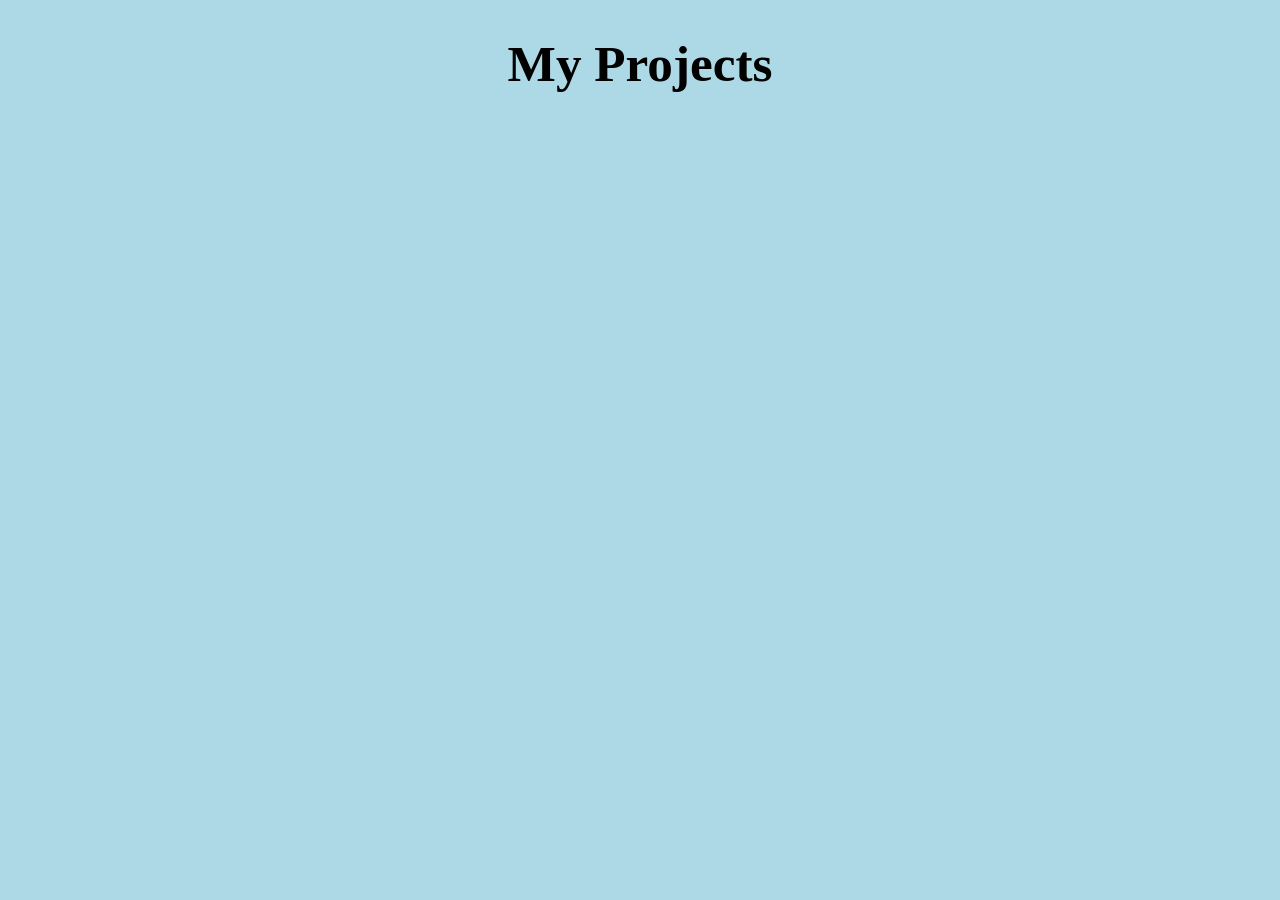
==== ITWS-1100-projects/projects.html @ 3f93aa55 "Lab3" ====
<!DOCTYPE html>
<html lang="en">

<head>
   <meta charset="utf-8">
   <link rel="stylesheet" href="../websiteStyling/websitestyle.css">
   <title>Projects</title>
</head>

  <body>
    <div id= "pageTitle">
      <h1> My Projects </h1>
    </div>
  </body>
</html>
---- websiteStyling/websitestyle.css ----
#pageTitle {
    text-align: center;
    font-family: "Times New Roman";
    font-size: 160%;
 }
         body {   
         background-color: lightblue;
         margin: 0;
         padding: 0;
      }

   #explanation {
      max-width: 550px;
      margin-bottom: 100px;
      margin-top: 100px;
      margin-left: 20px;
      text-indent: 10px;
      list-style-type: none;
      text-align: left;
      font-family: 'Franklin Gothic Medium', 'Arial Narrow', Arial, sans-serif;
      font-size: 120%
   }
   #linkList {
      max-width: 550px;
      margin-left: 20px;
      text-align: left;
      font-family: 'Lucida Sans', 'Lucida Sans Regular', 'Lucida Grande', 'Lucida Sans Unicode', Geneva, Verdana, sans-serif;
   }
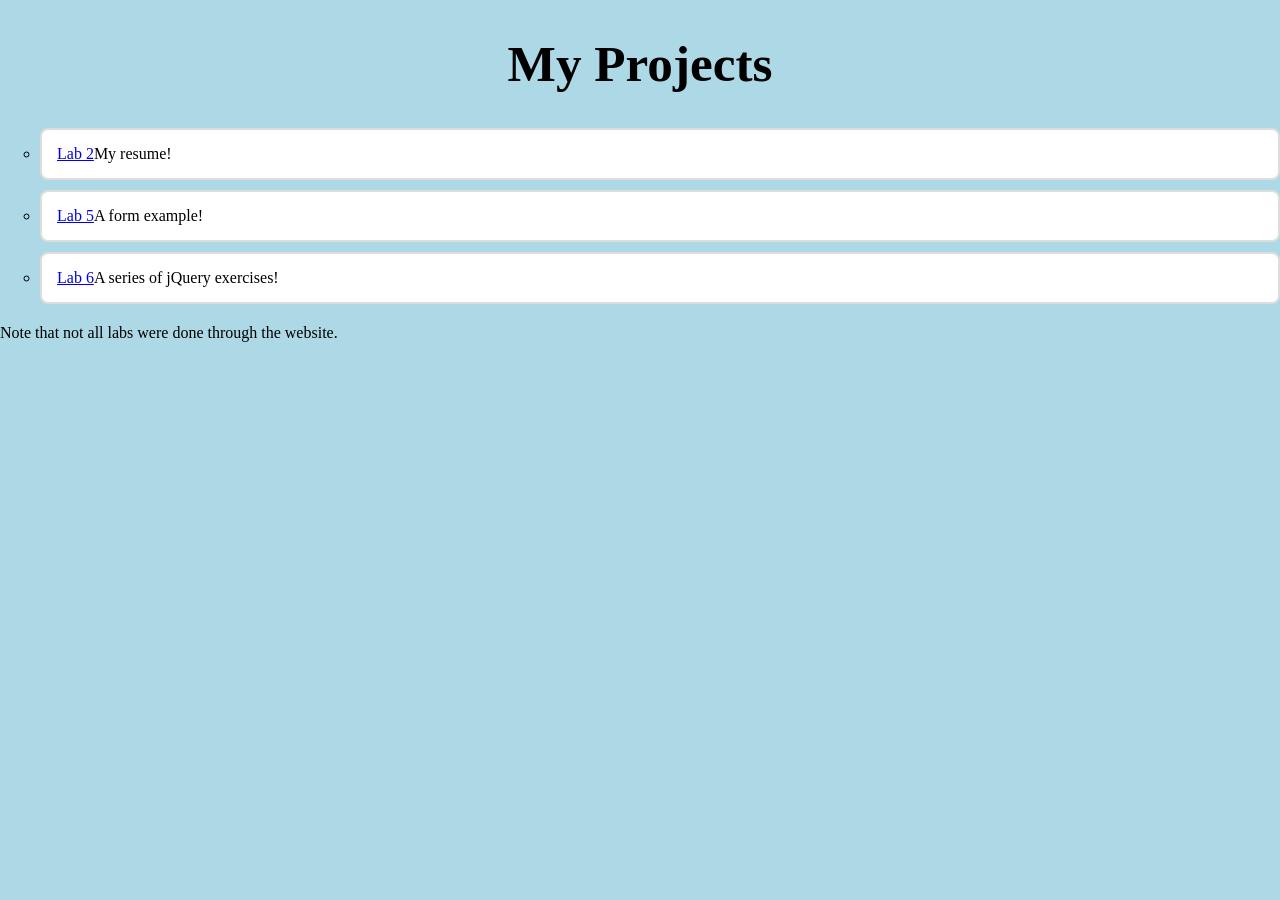
==== commit 1fb1d610: "Lab 8" ====
--- a/ITWS-1100-projects/projects.html
+++ b/ITWS-1100-projects/projects.html
@@ -3,7 +3,10 @@
 
 <head>
    <meta charset="utf-8">
-   <link rel="stylesheet" href="../websiteStyling/websitestyle.css">
+   <script type="text/javascript" src="resources/jquery-3.1.1.min.js"></script>
+   <script type="text/javascript" src="lab8.js"></script>
+    <link rel="stylesheet" href="lab8.css" type="text/css" />
+    <link rel="stylesheet" href="../websiteStyling/websitestyle.css" type="text/css" />
    <title>Projects</title>
 </head>
 
@@ -11,5 +14,9 @@
     <div id= "pageTitle">
       <h1> My Projects </h1>
     </div>
+    <div id="listBlock">
+         <ul id="listOutput"></ul>
+         <a> Note that not all labs were done through the website.</a>
+      </div>
   </body>
 </html>
--- a/ITWS-1100-projects/lab8.css
+++ b/ITWS-1100-projects/lab8.css
@@ -0,0 +1,16 @@
+
+
+#listOutput {
+    
+    list-style-type: none;
+   padding: 0;
+   margin: 20px 0;
+}
+
+#listOutput li{
+     background-color: white;
+   border: 2px solid #ddd;
+   border-radius: 8px;
+   padding: 15px;
+   margin: 10px 0;
+}
